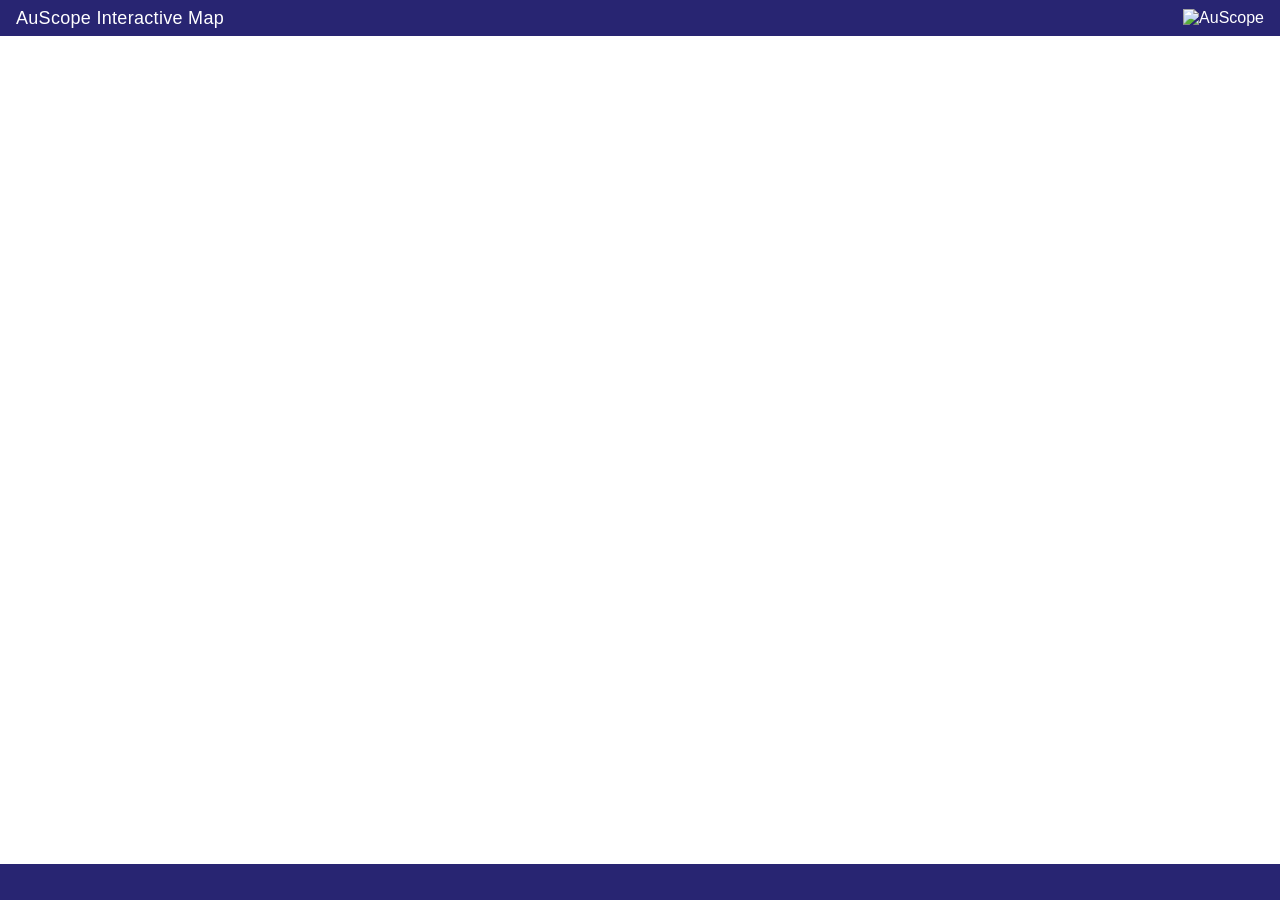
==== index.html @ 17f65736 "Add save-as-image button to combined map toolbar Camera icon in toolbar captures the full page (head" ====
<!DOCTYPE html>
<!--
    index.html
    Combined AuScope interactive map — all programs, all layers.
    Categorised layer panel with show/hide toggles per program
    and per category. Designed to scale as new categories are added
    (Seismic, MT, Geochem, VLBI, etc.).
-->
<html lang="en">
<head>
    <meta charset="UTF-8">
    <meta name="viewport" content="width=device-width, initial-scale=1.0">
    <title>AuScope Interactive Map</title>
    <link rel="stylesheet" href="https://unpkg.com/leaflet@1.9.4/dist/leaflet.css" />
    <style>
        * { margin: 0; padding: 0; box-sizing: border-box; }
        body { font-family: Arial, Helvetica, sans-serif; display: flex; flex-direction: column; height: 100vh; }

        /* Header */
        .header {
            display: flex; align-items: center; justify-content: space-between;
            background: #282572; color: #fff; padding: 4px 16px; min-height: 36px;
        }
        .header-title { font-size: 18px; font-weight: 400; letter-spacing: 0.3px; }
        .header-logo img { height: 36px; }

        /* Map */
        #map { flex: 1; width: 100%; }

        /* Popups */
        .leaflet-popup-content-wrapper { background: rgba(255, 255, 255, 0.92) !important; }
        .leaflet-popup-content { margin: 10px 14px !important; font-family: Arial, Helvetica, sans-serif; font-size: 13px; line-height: 1.6; }
        .popup-name { font-weight: 700; font-size: 14px; color: #282572; }
        .popup-program { font-size: 11px; color: #6b7280; margin-top: 2px; }
        .popup-detail { font-size: 12px; margin-top: 4px; }

        /* Controls */
        .leaflet-control-zoom { display: none !important; }
        .toolbar-wrap, .toolbar-wrap .leaflet-bar { background: none !important; border: none !important; box-shadow: none !important; }
        .tools-toggle { display: block; width: 30px; height: 30px; line-height: 30px; text-align: center; background: rgba(255,255,255,0.3); border-radius: 4px; border: 2px solid rgba(0,0,0,0.2); cursor: pointer; font-size: 18px; color: #333; text-decoration: none; }
        .tools-toggle:hover { background: rgba(255,255,255,0.95); }
        .toolbar-buttons { display: none; margin-top: 4px; }
        .toolbar-buttons.open { display: block; }
        .btn-group { margin-top: 4px; }
        .btn-group:first-child { margin-top: 0; }
        .btn-group a { display: flex; align-items: center; justify-content: center; width: 30px; height: 30px; background: #fff; border: 2px solid rgba(0,0,0,0.2); cursor: pointer; text-decoration: none; }
        .btn-group a:first-child { border-radius: 4px 4px 0 0; }
        .btn-group a + a { border-top: none; }
        .btn-group a:last-child { border-radius: 0 0 4px 4px; }
        .btn-group a:only-child { border-radius: 4px; }
        .btn-group a:hover { background: #f0f0f0; }

        /* Search panel */
        .search-panel { display: none; background: #fff; border-radius: 6px; border: 2px solid rgba(0,0,0,0.2); box-shadow: 0 1px 5px rgba(0,0,0,0.4); padding: 4px 10px; margin-top: 6px; }
        .search-panel.open { display: block; }
        .search-panel input { border: none; outline: none; font-family: Arial, Helvetica, sans-serif; font-size: 13px; width: 200px; }
        .search-results { max-height: 200px; overflow-y: auto; margin-top: 4px; }
        .search-results div { padding: 4px 6px; cursor: pointer; font-size: 12px; border-radius: 3px; font-family: Arial, Helvetica, sans-serif; }
        .search-results div:hover { background: #eff6ff; }

        /* Layers panel */
        .layers-panel {
            display: none; background: #fff; border-radius: 6px;
            border: 2px solid rgba(0,0,0,0.2); box-shadow: 0 1px 5px rgba(0,0,0,0.4);
            padding: 8px 12px; margin-top: 6px; min-width: 200px;
            max-height: 400px; overflow-y: auto;
        }
        .layers-panel.open { display: block; }
        .layers-heading {
            font-size: 10px; font-weight: 700; text-transform: uppercase;
            letter-spacing: 0.5px; color: #282572; padding: 6px 0 3px 0;
            border-bottom: 1px solid #e5e7eb; margin-bottom: 4px; cursor: pointer;
            display: flex; align-items: center; gap: 4px;
            user-select: none;
        }
        .layers-heading:first-child { padding-top: 0; }
        .layers-heading .toggle-arrow { font-size: 8px; color: #9ca3af; }
        .layer-row {
            display: flex; align-items: center; gap: 6px;
            padding: 3px 0; font-size: 12px; cursor: pointer;
            user-select: none;
        }
        .layer-row input { margin: 0; cursor: pointer; }
        .layer-row .layer-icon { display: inline-block; flex-shrink: 0; }
        .layer-row .layer-label { flex: 1; }
        .layer-row .layer-count { color: #9ca3af; font-size: 11px; }

        /* Footer */
        .footer {
            display: flex; align-items: center; justify-content: center; gap: 16px;
            background: #282572; color: #fff; padding: 6px 16px; min-height: 36px;
            font-family: Arial, Helvetica, sans-serif; font-size: 12px;
        }
        .footer-item { display: flex; align-items: center; gap: 4px; }
        .footer-icon { display: inline-block; }

        @media (max-width: 600px) {
            .header-title { font-size: 14px; }
            .footer { flex-wrap: wrap; gap: 8px; font-size: 11px; }
        }
    </style>
</head>
<body>
    <div class="header">
        <span class="header-title"><span id="header-total">AuScope Interactive Map</span></span>
        <span class="header-logo"><img src="assets/auscope-logo.png" alt="AuScope"></span>
    </div>

    <div id="map"></div>

    <div class="footer" id="footer"></div>

    <script src="https://unpkg.com/leaflet@1.9.4/dist/leaflet.js"></script>
    <script src="https://unpkg.com/html2canvas@1.4.1/dist/html2canvas.min.js"></script>
    <script>
        // ── Configuration ─────────────────────────────────────────────
        // Categories and programs — add new categories/programs here
        var CATEGORIES = [
            {
                id: 'outreach',
                label: 'Outreach',
                programs: [
                    { id: 'ausis',     name: 'AuSIS',              shape: 'triangle', color: '#22c55e', data: 'ausis' },
                    { id: 'mag',       name: 'Magnetometers',      shape: 'diamond',  color: '#a855f7', data: 'data/magnetometers.geojson' },
                    { id: 'earthbank', name: 'EarthBank',          shape: 'circle',   color: '#3b82f6', data: 'data/earthbank.geojson' },
                    { id: 'gplates',   name: 'GPlates',            shape: 'square',   color: '#f59e0b', data: 'data/gplates.geojson' }
                ]
            },
            {
                id: 'coastri',
                label: 'CoastRI',
                programs: [
                    { id: 'cameras',   name: 'Camera Stations',    shape: 'triangle', color: '#ef4444', data: 'data/coastri_cameras.geojson' },
                    { id: 'lowcost',   name: 'Low-Cost Drones',    shape: 'diamond',  color: '#14b8a6', data: 'data/coastri_lowcost_drones.geojson' },
                    { id: 'longrange', name: 'Long-Range Drones',  shape: 'circle',   color: '#06b6d4', data: 'data/coastri_longrange_drones.geojson' }
                ]
            }
        ];

        // ── State ─────────────────────────────────────────────────────
        var allSites = [];
        var map = null;
        var programLookup = {};  // id -> program config
        var programVisible = {}; // id -> boolean

        // Build lookup
        CATEGORIES.forEach(function(cat) {
            cat.programs.forEach(function(prog) {
                programLookup[prog.id] = prog;
                programVisible[prog.id] = true;
            });
        });

        // ── Helpers ──────────────────────────────────────────────────
        function esc(str) {
            var d = document.createElement('div');
            d.textContent = str;
            return d.innerHTML;
        }

        // ── SVG icon generators ──────────────────────────────────────
        function triangleSVG(size, strokeColor) {
            var h = size / 2;
            return '<svg xmlns="http://www.w3.org/2000/svg" width="' + size + '" height="' + size + '" viewBox="0 0 ' + size + ' ' + size + '">'
                + '<polygon points="' + h + ',2 ' + (size - 2) + ',' + (size - 2) + ' 2,' + (size - 2) + '" fill="#000" stroke="' + strokeColor + '" stroke-width="2" stroke-linejoin="round"/></svg>';
        }
        function triangleIcon(size, strokeColor) {
            var h = size / 2;
            return L.divIcon({ html: triangleSVG(size, strokeColor), className: '', iconSize: [size, size], iconAnchor: [h, size - 2], popupAnchor: [0, -(size - 4)] });
        }

        function diamondSVG(size, strokeColor) {
            var h = size / 2;
            return '<svg xmlns="http://www.w3.org/2000/svg" width="' + size + '" height="' + size + '" viewBox="0 0 ' + size + ' ' + size + '">'
                + '<polygon points="' + h + ',2 ' + (size - 2) + ',' + h + ' ' + h + ',' + (size - 2) + ' 2,' + h + '" fill="#000" stroke="' + strokeColor + '" stroke-width="2" stroke-linejoin="round"/></svg>';
        }
        function diamondIcon(size, strokeColor) {
            var h = size / 2;
            return L.divIcon({ html: diamondSVG(size, strokeColor), className: '', iconSize: [size, size], iconAnchor: [h, h], popupAnchor: [0, -h] });
        }

        function circleSVG(size, strokeColor) {
            var h = size / 2;
            return '<svg xmlns="http://www.w3.org/2000/svg" width="' + size + '" height="' + size + '" viewBox="0 0 ' + size + ' ' + size + '">'
                + '<circle cx="' + h + '" cy="' + h + '" r="' + (h - 2) + '" fill="#000" stroke="' + strokeColor + '" stroke-width="2"/></svg>';
        }
        function circleIcon(size, strokeColor) {
            var h = size / 2;
            return L.divIcon({ html: circleSVG(size, strokeColor), className: '', iconSize: [size, size], iconAnchor: [h, h], popupAnchor: [0, -h] });
        }

        function squareSVG(size, strokeColor) {
            return '<svg xmlns="http://www.w3.org/2000/svg" width="' + size + '" height="' + size + '" viewBox="0 0 ' + size + ' ' + size + '">'
                + '<rect x="2" y="2" width="' + (size - 4) + '" height="' + (size - 4) + '" fill="#000" stroke="' + strokeColor + '" stroke-width="2" stroke-linejoin="round"/></svg>';
        }
        function squareIcon(size, strokeColor) {
            var h = size / 2;
            return L.divIcon({ html: squareSVG(size, strokeColor), className: '', iconSize: [size, size], iconAnchor: [h, h], popupAnchor: [0, -h] });
        }

        var SHAPE_ICON = {
            triangle: triangleIcon, diamond: diamondIcon,
            circle: circleIcon, square: squareIcon
        };
        var SHAPE_SVG = {
            triangle: triangleSVG, diamond: diamondSVG,
            circle: circleSVG, square: squareSVG
        };

        function makeIcon(programId, size) {
            var prog = programLookup[programId];
            return SHAPE_ICON[prog.shape](size, prog.color);
        }

        function makeLegendSVG(programId) {
            var prog = programLookup[programId];
            return SHAPE_SVG[prog.shape](14, prog.color);
        }

        // ── Map initialisation ───────────────────────────────────────
        function initMap() {
            map = L.map('map', { center: [-28, 134], zoom: 5, maxZoom: 18, minZoom: 3, zoomControl: false });
            L.tileLayer('https://server.arcgisonline.com/ArcGIS/rest/services/World_Imagery/MapServer/tile/{z}/{y}/{x}', { attribution: 'Tiles &copy; Esri', maxZoom: 18, opacity: 0.8 }).addTo(map);
            L.tileLayer('https://server.arcgisonline.com/ArcGIS/rest/services/Reference/World_Boundaries_and_Places/MapServer/tile/{z}/{y}/{x}', { maxZoom: 18, opacity: 0.6 }).addTo(map);

            var ToolbarControl = L.Control.extend({
                onAdd: function() {
                    var wrap = L.DomUtil.create('div', 'toolbar-wrap');
                    L.DomEvent.disableClickPropagation(wrap);
                    L.DomEvent.disableScrollPropagation(wrap);

                    var toggle = L.DomUtil.create('a', 'tools-toggle', wrap);
                    toggle.href = '#'; toggle.title = 'Map tools';
                    toggle.innerHTML = '&#x22EE;';

                    var buttons = L.DomUtil.create('div', 'toolbar-buttons', wrap);

                    // Zoom
                    var zoomGroup = L.DomUtil.create('div', 'btn-group', buttons);
                    var zoomIn = L.DomUtil.create('a', '', zoomGroup);
                    zoomIn.href = '#'; zoomIn.title = 'Zoom in'; zoomIn.innerHTML = '+'; zoomIn.style.fontSize = '18px';
                    zoomIn.onclick = function(e) { e.preventDefault(); map.zoomIn(); };
                    var zoomOut = L.DomUtil.create('a', '', zoomGroup);
                    zoomOut.href = '#'; zoomOut.title = 'Zoom out'; zoomOut.innerHTML = '&minus;'; zoomOut.style.fontSize = '18px';
                    zoomOut.onclick = function(e) { e.preventDefault(); map.zoomOut(); };

                    // Home
                    var homeGroup = L.DomUtil.create('div', 'btn-group', buttons);
                    var home = L.DomUtil.create('a', '', homeGroup);
                    home.href = '#'; home.title = 'Zoom to all sites';
                    home.innerHTML = '<svg width="16" height="16" viewBox="0 0 24 24" fill="none" stroke="currentColor" stroke-width="2" stroke-linecap="round" stroke-linejoin="round"><path d="M3 9l9-7 9 7v11a2 2 0 0 1-2 2H5a2 2 0 0 1-2-2z"/><polyline points="9 22 9 12 15 12 15 22"/></svg>';
                    home.onclick = function(e) { e.preventDefault(); map.setView([-28, 134], 5); };

                    // Layers button
                    var layersGroup = L.DomUtil.create('div', 'btn-group', buttons);
                    var layersBtn = L.DomUtil.create('a', '', layersGroup);
                    layersBtn.href = '#'; layersBtn.title = 'Toggle layers';
                    layersBtn.innerHTML = '<svg width="16" height="16" viewBox="0 0 24 24" fill="none" stroke="currentColor" stroke-width="2" stroke-linecap="round" stroke-linejoin="round"><polygon points="12 2 2 7 12 12 22 7 12 2"/><polyline points="2 17 12 22 22 17"/><polyline points="2 12 12 17 22 12"/></svg>';

                    // Search button
                    var searchGroup = L.DomUtil.create('div', 'btn-group', buttons);
                    var searchBtn = L.DomUtil.create('a', '', searchGroup);
                    searchBtn.href = '#'; searchBtn.title = 'Search sites';
                    searchBtn.innerHTML = '<svg width="15" height="15" viewBox="0 0 24 24" fill="none" stroke="currentColor" stroke-width="2" stroke-linecap="round" stroke-linejoin="round"><circle cx="11" cy="11" r="8"/><line x1="21" y1="21" x2="16.65" y2="16.65"/></svg>';

                    // Save as image button
                    var saveGroup = L.DomUtil.create('div', 'btn-group', buttons);
                    var saveBtn = L.DomUtil.create('a', '', saveGroup);
                    saveBtn.href = '#'; saveBtn.title = 'Save map as image';
                    saveBtn.innerHTML = '<svg width="15" height="15" viewBox="0 0 24 24" fill="none" stroke="currentColor" stroke-width="2" stroke-linecap="round" stroke-linejoin="round"><path d="M23 19a2 2 0 0 1-2 2H3a2 2 0 0 1-2-2V8a2 2 0 0 1 2-2h4l2-3h6l2 3h4a2 2 0 0 1 2 2z"/><circle cx="12" cy="13" r="4"/></svg>';
                    saveBtn.onclick = function(e) {
                        e.preventDefault();
                        saveMapAsImage();
                    };

                    // Layers panel
                    var layersPanel = L.DomUtil.create('div', 'layers-panel', wrap);
                    buildLayersPanel(layersPanel);

                    // Search panel
                    var searchPanel = L.DomUtil.create('div', 'search-panel', wrap);
                    var input = L.DomUtil.create('input', '', searchPanel);
                    input.type = 'text'; input.placeholder = 'Search all sites...';
                    var res = L.DomUtil.create('div', 'search-results', searchPanel);

                    toggle.onclick = function(e) {
                        e.preventDefault();
                        var isOpen = buttons.classList.contains('open');
                        buttons.classList.toggle('open');
                        if (isOpen) { layersPanel.classList.remove('open'); searchPanel.classList.remove('open'); }
                    };

                    layersBtn.onclick = function(e) {
                        e.preventDefault();
                        searchPanel.classList.remove('open');
                        layersPanel.classList.toggle('open');
                    };

                    searchBtn.onclick = function(e) {
                        e.preventDefault();
                        layersPanel.classList.remove('open');
                        searchPanel.classList.toggle('open');
                        if (searchPanel.classList.contains('open')) { input.value = ''; res.innerHTML = ''; input.focus(); }
                    };

                    input.oninput = function() {
                        var q = input.value.trim().toLowerCase(); res.innerHTML = '';
                        if (q.length < 2) return;
                        allSites.filter(function(s) {
                            return s.name.toLowerCase().indexOf(q) !== -1 && programVisible[s.program];
                        }).slice(0, 10).forEach(function(s) {
                            var row = document.createElement('div');
                            row.textContent = s.name;
                            row.onclick = function() {
                                input.value = ''; res.innerHTML = ''; searchPanel.classList.remove('open');
                                map.setView([s.lat, s.lng], 12, { animate: true });
                                setTimeout(function() { if (s.marker) s.marker.openPopup(); }, 300);
                            };
                            res.appendChild(row);
                        });
                    };

                    return wrap;
                }
            });
            new ToolbarControl({ position: 'topleft' }).addTo(map);

            map.on('zoomend', function() {
                var size = Math.max(16, Math.min(32, map.getZoom() * 2.9));
                allSites.forEach(function(s) {
                    if (s.marker) s.marker.setIcon(makeIcon(s.program, size));
                });
            });
        }

        // ── Layers panel builder ─────────────────────────────────────
        function buildLayersPanel(container) {
            CATEGORIES.forEach(function(cat) {
                // Category heading (click to toggle all in category)
                var heading = document.createElement('div');
                heading.className = 'layers-heading';
                heading.innerHTML = '<span class="toggle-arrow">&#x25BC;</span> ' + esc(cat.label);
                container.appendChild(heading);

                var rows = document.createElement('div');
                rows.className = 'category-rows';

                cat.programs.forEach(function(prog) {
                    var row = document.createElement('label');
                    row.className = 'layer-row';

                    var cb = document.createElement('input');
                    cb.type = 'checkbox';
                    cb.checked = true;
                    cb.dataset.program = prog.id;

                    var icon = document.createElement('span');
                    icon.className = 'layer-icon';
                    icon.innerHTML = SHAPE_SVG[prog.shape](14, prog.color);

                    var label = document.createElement('span');
                    label.className = 'layer-label';
                    label.textContent = prog.name;

                    var count = document.createElement('span');
                    count.className = 'layer-count';
                    count.id = 'layer-count-' + prog.id;

                    row.appendChild(cb);
                    row.appendChild(icon);
                    row.appendChild(label);
                    row.appendChild(count);
                    rows.appendChild(row);

                    cb.onchange = function() {
                        programVisible[prog.id] = cb.checked;
                        toggleProgramMarkers(prog.id, cb.checked);
                        updateFooter();
                    };
                });

                container.appendChild(rows);

                // Category heading toggles all children
                heading.onclick = function() {
                    var checkboxes = rows.querySelectorAll('input[type="checkbox"]');
                    var allChecked = Array.from(checkboxes).every(function(cb) { return cb.checked; });
                    checkboxes.forEach(function(cb) {
                        cb.checked = !allChecked;
                        programVisible[cb.dataset.program] = !allChecked;
                        toggleProgramMarkers(cb.dataset.program, !allChecked);
                    });
                    heading.querySelector('.toggle-arrow').innerHTML = allChecked ? '&#x25B6;' : '&#x25BC;';
                    updateFooter();
                };
            });
        }

        // ── Toggle markers for a program ─────────────────────────────
        function toggleProgramMarkers(programId, visible) {
            allSites.forEach(function(s) {
                if (s.program === programId && s.marker) {
                    if (visible) {
                        if (!map.hasLayer(s.marker)) map.addLayer(s.marker);
                    } else {
                        if (map.hasLayer(s.marker)) map.removeLayer(s.marker);
                    }
                }
            });
        }

        // ── Data loading ─────────────────────────────────────────────
        async function fetchGeoJSON(url, programId) {
            try {
                var resp = await fetch(url);
                if (!resp.ok) return [];
                var geojson = await resp.json();
                return (geojson.features || []).map(function(f) {
                    var coords = f.geometry.coordinates;
                    var p = f.properties;
                    return {
                        name: p.name || p.code || '',
                        state: p.state || '',
                        status: p.status || '',
                        purpose: p.purpose || '',
                        sensor: p.camera_type || p.sensor || p.sensor_type || '',
                        airframe: p.airframe || '',
                        lat: coords[1],
                        lng: coords[0],
                        program: programId,
                        marker: null
                    };
                });
            } catch (e) {
                return [];
            }
        }

        async function fetchAuSISLive() {
            var resp = await fetch('https://service.iris.edu/fdsnws/station/1/query?network=S1&level=station&format=text');
            if (!resp.ok) throw new Error('IRIS HTTP ' + resp.status);
            var lines = (await resp.text()).trim().split('\n');
            var out = [];
            for (var i = 1; i < lines.length; i++) {
                var p = lines[i].split('|');
                if (p.length < 7) continue;
                var code = p[1].trim();
                if (code === 'TEST') continue;
                var lat = parseFloat(p[2]), lng = parseFloat(p[3]);
                if (isNaN(lat) || isNaN(lng)) continue;
                out.push({ name: p[5].trim(), lat: lat, lng: lng, program: 'ausis', marker: null });
            }
            return out;
        }

        // ── Popup builder ────────────────────────────────────────────
        function buildPopup(s) {
            var prog = programLookup[s.program];
            var html = '<div class="popup-name">' + esc(s.name) + '</div>'
                + '<div class="popup-program">' + esc(prog.name) + '</div>';
            if (s.state) html += '<div class="popup-detail"><strong>State:</strong> ' + esc(s.state) + '</div>';
            if (s.status) html += '<div class="popup-detail"><strong>Status:</strong> ' + esc(s.status) + '</div>';
            if (s.sensor) html += '<div class="popup-detail"><strong>Sensor:</strong> ' + esc(s.sensor) + '</div>';
            if (s.airframe) html += '<div class="popup-detail"><strong>Airframe:</strong> ' + esc(s.airframe) + '</div>';
            if (s.purpose) html += '<div class="popup-detail"><strong>Purpose:</strong> ' + esc(s.purpose) + '</div>';
            return html;
        }

        // ── Add markers ──────────────────────────────────────────────
        function addMarkers() {
            var size = Math.max(16, Math.min(32, map.getZoom() * 2.9));
            allSites.forEach(function(s) {
                var icon = makeIcon(s.program, size);
                var m = L.marker([s.lat, s.lng], { icon: icon }).bindPopup(buildPopup(s), { maxWidth: 280 }).addTo(map);
                s.marker = m;
            });
        }

        // ── Footer ───────────────────────────────────────────────────
        function updateFooter() {
            var footer = document.getElementById('footer');
            var html = '';
            CATEGORIES.forEach(function(cat) {
                cat.programs.forEach(function(prog) {
                    if (!programVisible[prog.id]) return;
                    var count = allSites.filter(function(s) { return s.program === prog.id; }).length;
                    if (count === 0) return;
                    html += '<span class="footer-item">'
                        + '<span class="footer-icon">' + SHAPE_SVG[prog.shape](14, prog.color) + '</span> '
                        + esc(prog.name) + ' (' + count + ')</span>';
                });
            });
            footer.innerHTML = html;
        }

        function updateLayerCounts() {
            CATEGORIES.forEach(function(cat) {
                cat.programs.forEach(function(prog) {
                    var count = allSites.filter(function(s) { return s.program === prog.id; }).length;
                    var el = document.getElementById('layer-count-' + prog.id);
                    if (el) el.textContent = count > 0 ? '(' + count + ')' : '';
                });
            });
        }

        // ── Save map as image ────────────────────────────────────────
        function saveMapAsImage() {
            // Hide toolbar controls
            var toolbar = document.querySelector('.toolbar-wrap');
            if (toolbar) toolbar.style.display = 'none';

            // Close any open popups
            map.closePopup();

            // Capture the full page (header + map + footer)
            html2canvas(document.body, {
                useCORS: true,
                allowTaint: false,
                backgroundColor: '#282572'
            }).then(function(canvas) {
                // Restore toolbar
                if (toolbar) toolbar.style.display = '';

                // Convert to JPG and download
                var link = document.createElement('a');
                link.download = 'AuScope_Map_' + new Date().toISOString().slice(0, 10) + '.jpg';
                link.href = canvas.toDataURL('image/jpeg', 0.92);
                link.click();
            }).catch(function(err) {
                if (toolbar) toolbar.style.display = '';
                console.error('Screenshot failed:', err);
            });
        }

        // ── Initialise ───────────────────────────────────────────────
        initMap();

        // Load all GeoJSON data
        var dataPromises = [];
        CATEGORIES.forEach(function(cat) {
            cat.programs.forEach(function(prog) {
                if (prog.data === 'ausis') {
                    // AuSIS: load backup first
                    dataPromises.push(fetchGeoJSON('data/ausis_stations.geojson', 'ausis'));
                } else {
                    dataPromises.push(fetchGeoJSON(prog.data, prog.id));
                }
            });
        });

        Promise.all(dataPromises).then(function(results) {
            results.forEach(function(sites) { allSites = allSites.concat(sites); });
            addMarkers();
            map.setView([-28, 134], 5);

            var total = allSites.length;
            document.getElementById('header-total').textContent = 'AuScope Interactive Map - ' + total + ' sites';
            updateFooter();
            updateLayerCounts();

            // Silently refresh AuSIS count from live IRIS
            return fetchAuSISLive();
        }).then(function(liveAusis) {
            if (liveAusis.length > 0 && liveAusis.length !== allSites.filter(function(s) { return s.program === 'ausis'; }).length) {
                updateFooter();
                updateLayerCounts();
            }
        }).catch(function(err) {
            console.warn('Live AuSIS refresh failed, using backup:', err);
        });
    </script>
</body>
</html>
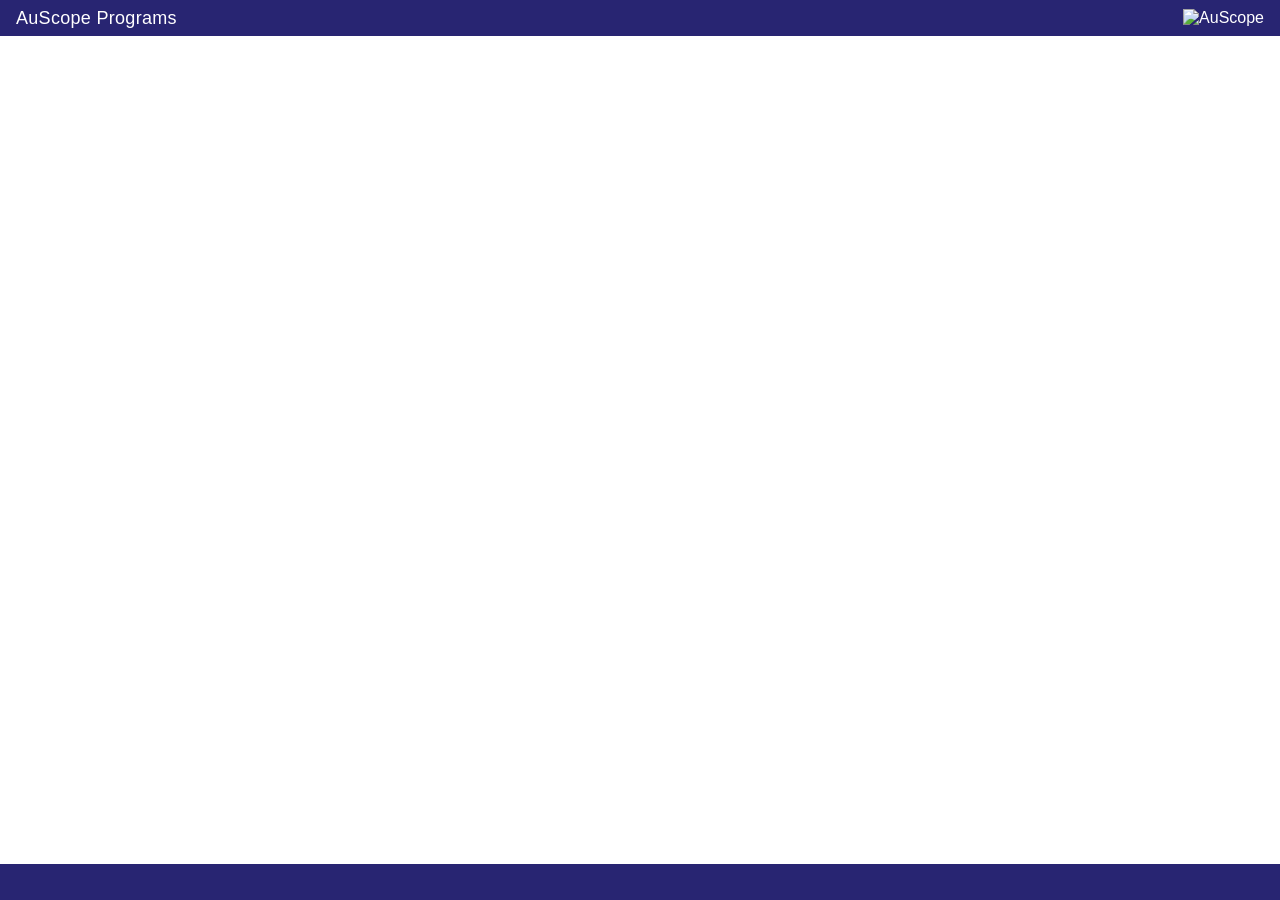
==== commit c03e5e01: "Rename to AuScope Programs, add master layer toggle, shape-per-category - Renamed from "AuScope Inte" ====
--- a/index.html
+++ b/index.html
@@ -10,7 +10,7 @@
 <head>
     <meta charset="UTF-8">
     <meta name="viewport" content="width=device-width, initial-scale=1.0">
-    <title>AuScope Interactive Map</title>
+    <title>AuScope Programs</title>
     <link rel="stylesheet" href="https://unpkg.com/leaflet@1.9.4/dist/leaflet.css" />
     <style>
         * { margin: 0; padding: 0; box-sizing: border-box; }
@@ -84,6 +84,13 @@
         .layer-row .layer-icon { display: inline-block; flex-shrink: 0; }
         .layer-row .layer-label { flex: 1; }
         .layer-row .layer-count { color: #9ca3af; font-size: 11px; }
+        .layers-master {
+            display: flex; align-items: center; justify-content: space-between;
+            padding-bottom: 6px; margin-bottom: 4px; border-bottom: 2px solid #282572;
+            font-size: 11px; font-weight: 600; color: #282572;
+        }
+        .layers-master label { display: flex; align-items: center; gap: 4px; cursor: pointer; user-select: none; }
+        .layers-master input { margin: 0; cursor: pointer; }
 
         /* Footer */
         .footer {
@@ -102,7 +109,7 @@
 </head>
 <body>
     <div class="header">
-        <span class="header-title"><span id="header-total">AuScope Interactive Map</span></span>
+        <span class="header-title"><span id="header-total">AuScope Programs</span></span>
         <span class="header-logo"><img src="assets/auscope-logo.png" alt="AuScope"></span>
     </div>
 
@@ -115,24 +122,27 @@
     <script>
         // ── Configuration ─────────────────────────────────────────────
         // Categories and programs — add new categories/programs here
+        // Shape = category identity, colour = program identity
         var CATEGORIES = [
             {
                 id: 'outreach',
                 label: 'Outreach',
+                shape: 'triangle',
                 programs: [
-                    { id: 'ausis',     name: 'AuSIS',              shape: 'triangle', color: '#22c55e', data: 'ausis' },
-                    { id: 'mag',       name: 'Magnetometers',      shape: 'diamond',  color: '#a855f7', data: 'data/magnetometers.geojson' },
-                    { id: 'earthbank', name: 'EarthBank',          shape: 'circle',   color: '#3b82f6', data: 'data/earthbank.geojson' },
-                    { id: 'gplates',   name: 'GPlates',            shape: 'square',   color: '#f59e0b', data: 'data/gplates.geojson' }
+                    { id: 'ausis',     name: 'AuSIS',         color: '#22c55e', data: 'ausis' },
+                    { id: 'mag',       name: 'Magnetometers',  color: '#a855f7', data: 'data/magnetometers.geojson' },
+                    { id: 'earthbank', name: 'EarthBank',      color: '#3b82f6', data: 'data/earthbank.geojson' },
+                    { id: 'gplates',   name: 'GPlates',        color: '#f59e0b', data: 'data/gplates.geojson' }
                 ]
             },
             {
                 id: 'coastri',
                 label: 'CoastRI',
+                shape: 'diamond',
                 programs: [
-                    { id: 'cameras',   name: 'Camera Stations',    shape: 'triangle', color: '#ef4444', data: 'data/coastri_cameras.geojson' },
-                    { id: 'lowcost',   name: 'Low-Cost Drones',    shape: 'diamond',  color: '#14b8a6', data: 'data/coastri_lowcost_drones.geojson' },
-                    { id: 'longrange', name: 'Long-Range Drones',  shape: 'circle',   color: '#06b6d4', data: 'data/coastri_longrange_drones.geojson' }
+                    { id: 'cameras',   name: 'Camera Stations',   color: '#ef4444', data: 'data/coastri_cameras.geojson' },
+                    { id: 'lowcost',   name: 'Low-Cost Drones',   color: '#14b8a6', data: 'data/coastri_lowcost_drones.geojson' },
+                    { id: 'longrange', name: 'Long-Range Drones', color: '#06b6d4', data: 'data/coastri_longrange_drones.geojson' }
                 ]
             }
         ];
@@ -143,9 +153,10 @@
         var programLookup = {};  // id -> program config
         var programVisible = {}; // id -> boolean
 
-        // Build lookup
+        // Build lookup — each program inherits shape from its category
         CATEGORIES.forEach(function(cat) {
             cat.programs.forEach(function(prog) {
+                prog.shape = cat.shape;
                 programLookup[prog.id] = prog;
                 programVisible[prog.id] = true;
             });
@@ -335,6 +346,32 @@
 
         // ── Layers panel builder ─────────────────────────────────────
         function buildLayersPanel(container) {
+            // Master toggle — select all / deselect all
+            var master = document.createElement('div');
+            master.className = 'layers-master';
+            var masterLabel = document.createElement('label');
+            var masterCb = document.createElement('input');
+            masterCb.type = 'checkbox';
+            masterCb.checked = true;
+            masterLabel.appendChild(masterCb);
+            masterLabel.appendChild(document.createTextNode(' All layers'));
+            master.appendChild(masterLabel);
+            container.appendChild(master);
+
+            masterCb.onchange = function() {
+                var allCbs = container.querySelectorAll('.layer-row input[type="checkbox"]');
+                allCbs.forEach(function(cb) {
+                    cb.checked = masterCb.checked;
+                    programVisible[cb.dataset.program] = masterCb.checked;
+                    toggleProgramMarkers(cb.dataset.program, masterCb.checked);
+                });
+                // Update category arrows
+                container.querySelectorAll('.toggle-arrow').forEach(function(arrow) {
+                    arrow.innerHTML = masterCb.checked ? '&#x25BC;' : '&#x25B6;';
+                });
+                updateFooter();
+            };
+
             CATEGORIES.forEach(function(cat) {
                 // Category heading (click to toggle all in category)
                 var heading = document.createElement('div');
@@ -554,7 +591,7 @@
             map.setView([-28, 134], 5);
 
             var total = allSites.length;
-            document.getElementById('header-total').textContent = 'AuScope Interactive Map - ' + total + ' sites';
+            document.getElementById('header-total').textContent = 'AuScope Programs -' + total + ' sites';
             updateFooter();
             updateLayerCounts();
 
